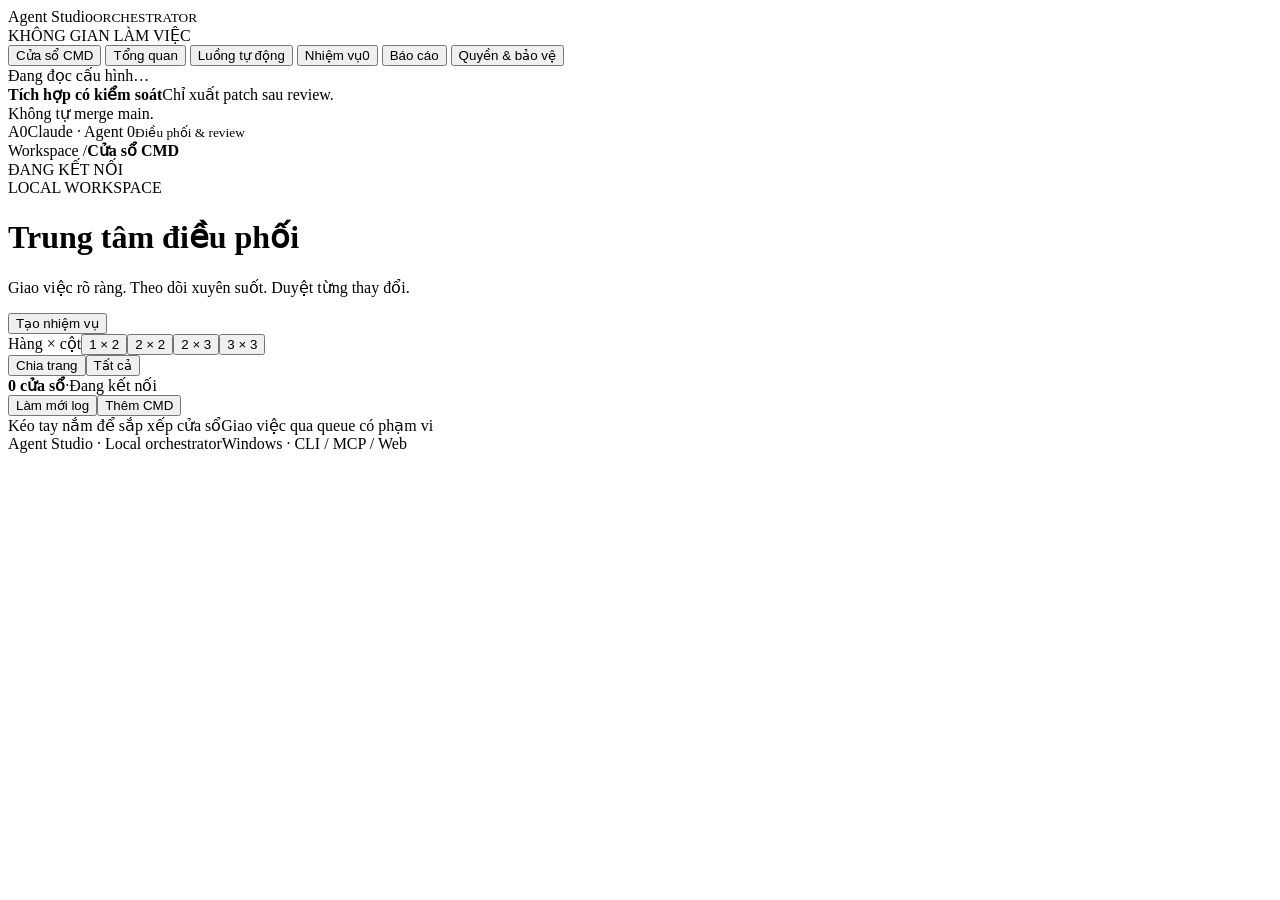
==== agent_orchestrator/web_assets/index.html @ 0a7cb97b "feat: embedded real terminals, Agent 0 monitoring, agy support - ConPTY terminals (Agent 0 and Claud" ====
<!DOCTYPE html><html lang="vi"><head><meta charset="utf-8"><meta name="viewport" content="width=device-width,initial-scale=1"><title>Agent Studio</title><link rel="stylesheet" href="/vendor/xterm.css"><link rel="stylesheet" href="/style.css"><script defer="" src="/icons.js"></script><script defer="" src="/vendor/xterm.js"></script><script defer="" src="/vendor/addon-fit.js"></script><script defer="" src="/app.js"></script></head><body><div id="ao-studio" lang="vi" aria-label="Agent Studio — Điều phối nhiệm vụ" class="ao-console-compact">
  
  <div class="ao-shell">
    <aside class="ao-side" aria-label="Điều hướng chính">
      <div class="ao-brand"><span class="ao-brandmark"><i data-lucide="workflow" aria-hidden="true"></i></span><span class="ao-brand-text">Agent Studio<small>ORCHESTRATOR</small></span></div>
      <div><div class="ao-section-label">KHÔNG GIAN LÀM VIỆC</div><nav class="ao-nav">
<button type="button" class="cursor-interaction" data-page="terminals" aria-label="Cửa sổ CMD"><i data-lucide="panels-top-left" aria-hidden="true"></i><span class="ao-nav-label">Cửa sổ CMD</span></button>

        <button type="button" class="cursor-interaction" data-page="overview" aria-current="page" aria-label="Tổng quan"><i data-lucide="layout-dashboard" aria-hidden="true"></i><span class="ao-nav-label">Tổng quan</span></button>
        <button type="button" class="cursor-interaction" data-page="flow" aria-label="Luồng tự động"><i data-lucide="git-fork" aria-hidden="true"></i><span class="ao-nav-label">Luồng tự động</span></button>
        <button type="button" class="cursor-interaction" data-page="tasks" aria-label="Nhiệm vụ"><i data-lucide="layers" aria-hidden="true"></i><span class="ao-nav-label">Nhiệm vụ</span><span class="ao-counter">0</span></button>
        <button type="button" class="cursor-interaction" data-page="reports" aria-label="Báo cáo"><i data-lucide="chart-no-axes-combined" aria-hidden="true"></i><span class="ao-nav-label">Báo cáo</span></button>
        <button type="button" class="cursor-interaction" data-page="permissions" aria-label="Quyền và bảo vệ"><i data-lucide="shield-check" aria-hidden="true"></i><span class="ao-nav-label">Quyền &amp; bảo vệ</span></button>
      </nav></div>
      <div class="ao-project">Đang đọc cấu hình…</div>
      <div class="ao-side-bottom"><div class="ao-safe"><strong><i data-lucide="lock-keyhole" aria-hidden="true"></i>Tích hợp có kiểm soát</strong>Chỉ xuất patch sau review.<br>Không tự merge main.</div><div class="ao-user"><span class="ao-avatar">A0</span><span>Claude · Agent 0<small>Điều phối &amp; review</small></span></div></div>
    </aside>
    <div style="min-width:0">
      <header class="ao-top"><div class="ao-crumb"><i data-lucide="folder-git-2"></i> Workspace <span>/</span><strong data-crumb="">Cửa sổ CMD</strong></div><span class="ao-demo">ĐANG KẾT NỐI</span></header>
      <main class="ao-main">
        <div class="ao-heading"><div><div class="ao-kicker">LOCAL WORKSPACE</div><h1 data-title="">Trung tâm điều phối</h1><p class="ao-sub" data-sub="">Giao việc rõ ràng. Theo dõi xuyên suốt. Duyệt từng thay đổi.</p></div><button type="button" class="ao-btn ao-btn-primary cursor-interaction" data-action="new-task"><i data-lucide="plus" aria-hidden="true"></i>Tạo nhiệm vụ</button></div>
        <div class="ao-toast" role="status" data-toast="" hidden=""></div>
        <section data-view="terminals" class="ao-console-view" aria-label="Các cửa sổ dòng lệnh">
  
  <div class="ao-console-toolbar">
    <div class="ao-layout-group" aria-label="Bố cục hàng nhân cột"><span class="ao-layout-label">Hàng × cột</span><button type="button" class="ao-layout-btn cursor-interaction" data-console-layout="1x2" aria-pressed="false">1 × 2</button><button type="button" class="ao-layout-btn cursor-interaction" data-console-layout="2x2" aria-pressed="true">2 × 2</button><button type="button" class="ao-layout-btn cursor-interaction" data-console-layout="2x3" aria-pressed="false">2 × 3</button><button type="button" class="ao-layout-btn cursor-interaction" data-console-layout="3x3" aria-pressed="false">3 × 3</button></div>
    <div class="ao-console-mode" aria-label="Cách hiển thị cửa sổ"><button type="button" class="cursor-interaction" data-console-mode="paged" aria-pressed="true">Chia trang</button><button type="button" class="cursor-interaction" data-console-mode="all" aria-pressed="false">Tất cả</button></div>
  </div>
  <div class="ao-console-inventory"><div class="ao-window-range"><strong data-console-count="">0 cửa sổ</strong><span>·</span><span data-console-active="">Đang kết nối</span></div><div class="ao-actions"><button type="button" class="ao-btn cursor-interaction" data-console-action="feed">Làm mới log</button><button type="button" class="ao-btn cursor-interaction" data-console-action="add"><i data-lucide="plus" aria-hidden="true"></i>Thêm CMD</button></div></div>
  <div class="ao-console-focusbar" data-console-focusbar="" hidden=""><span data-console-focusname=""></span><button type="button" class="ao-link cursor-interaction" data-console-action="unfocus">← Quay về lưới</button></div>
  <div class="ao-console-announce" aria-live="polite" data-console-announce=""></div>
  <div class="ao-terminal-grid" data-console-grid="" style="--console-cols:2"></div>
  <div class="ao-terminal-foot"><span data-console-range=""></span><nav class="ao-terminal-pager" data-console-pager="" aria-label="Trang cửa sổ CMD"></nav></div>
  <div class="ao-console-hint"><span>Kéo tay nắm để sắp xếp cửa sổ</span><span>Giao việc qua queue có phạm vi</span></div>
</section>

<section data-view="overview" aria-label="Tổng quan điều phối" hidden="">
          <div class="ao-metrics">
            <div class="ao-metric"><div class="ao-metric-label">Đang thực hiện<i data-lucide="activity" aria-hidden="true"></i></div><div class="ao-metric-value ao-number" data-metric="running">0</div><div class="ao-metric-foot">Claude &amp; Codex song song</div></div>
            <div class="ao-metric"><div class="ao-metric-label">Chờ review<i data-lucide="scan-eye" aria-hidden="true"></i></div><div class="ao-metric-value ao-number" data-metric="review">0</div><div class="ao-metric-foot">Đã có kết quả test</div></div>
            <div class="ao-metric"><div class="ao-metric-label">Trong hàng đợi<i data-lucide="list-ordered" aria-hidden="true"></i></div><div class="ao-metric-value ao-number" data-metric="queued">0</div><div class="ao-metric-foot">Tách worktree khi chạy</div></div>
            <div class="ao-metric"><div class="ao-metric-label">Cần xử lý<i data-lucide="circle-alert" aria-hidden="true"></i></div><div class="ao-metric-value ao-number" data-metric="failed">0</div><div class="ao-metric-foot">Mở log để xem nguyên nhân</div></div>
          </div>
          <div data-flow-mount=""></div>
          <div class="ao-bottomgrid">
            <section class="ao-panel"></section>
            <section class="ao-panel"><div class="ao-panel-head"><h2>Nhật ký hoạt động</h2><span class="ao-muted" style="font-size:11px">Queue local</span></div><div class="ao-events" data-events="">Chưa có sự kiện.</div></section>
          </div>
        </section>
        <section data-view="flow" aria-label="Sơ đồ luồng tự động" hidden=""><div data-full-flow-mount=""></div><section class="ao-panel" style="margin-top:17px"><div class="ao-panel-head"><h2>Các điểm kiểm soát</h2><span class="ao-chip">Quy trình orchestrator</span></div><div class="ao-permission"><i data-lucide="git-branch" aria-hidden="true"></i><div>Worktree riêng cho từng task<p>Claude và Codex làm việc song song trên hai nhánh độc lập.</p></div></div><div class="ao-permission"><i data-lucide="fingerprint" aria-hidden="true"></i><div>Review gắn đúng bản đã test<p>Mã thay đổi sau khi test sẽ làm mất hiệu lực bằng chứng review.</p></div></div><div class="ao-permission"><i data-lucide="user-round-check" aria-hidden="true"></i><div>Người dùng quyết định tích hợp<p>Điểm cuối tự động là xuất patch, không phải merge main.</p></div></div></section></section>
        <section data-view="tasks" aria-label="Danh sách nhiệm vụ" hidden="">
          <div class="ao-panel"><div class="ao-panel-head"><div><h2>Hàng đợi nhiệm vụ</h2><p>Chọn một nhiệm vụ để xem log, test và kết quả review.</p></div><label><select class="ao-filter cursor-interaction" data-task-filter="" aria-label="Lọc nhiệm vụ"><option value="all">Tất cả trạng thái</option><option value="running">Đang thực hiện</option><option value="awaiting_review">Chờ review</option><option value="queued">Trong hàng đợi</option><option value="failed">Thất bại</option><option value="approved">Đã duyệt</option></select></label></div>
            <form class="ao-form" data-create-form="" hidden=""><h3>Tạo nhiệm vụ</h3><div class="ao-fields"><label class="ao-field full">Mục tiêu nhiệm vụ<textarea name="prompt" required="" maxlength="40000" placeholder="Ví dụ: Bổ sung kiểm tra dữ liệu đầu vào và regression test"></textarea></label><label class="ao-field">Worker<select name="provider"><option>Codex</option><option>Claude</option></select></label><label class="ao-field">Phạm vi được sửa<input name="scope" value="src, tests" required=""></label></div><div class="ao-actions"><button class="ao-btn ao-btn-primary cursor-interaction" type="button" data-action="create-task">Thêm vào hàng đợi</button><button class="ao-btn cursor-interaction" type="button" data-action="close-form">Đóng</button><span class="ao-muted" style="font-size:11px">Worker nhận việc khi runner đang hoạt động.</span></div></form>
            <div class="ao-tablewrap"><table class="ao-task-table"><thead><tr><th>Nhiệm vụ</th><th>Worker</th><th>Trạng thái</th><th>Test</th><th></th></tr></thead><tbody data-task-rows=""></tbody></table></div><div class="ao-task-detail" data-task-detail="" hidden=""></div>
          </div>
        </section>
        <section data-view="reports" aria-label="Báo cáo vận hành" hidden=""></section>
        <section data-view="permissions" aria-label="Quyền và bảo vệ" hidden=""></section>
        <footer class="ao-footer"><span>Agent Studio · Local orchestrator</span><span>Windows · CLI / MCP / Web</span></footer>
      </main>
    </div>
  </div>
  <template data-flow-template="">
    <section class="ao-panel agent-flow-section" aria-label="Sơ đồ điều phối nhiệm vụ"><div class="ao-panel-head flow-heading"><div><h2>Sơ đồ điều phối</h2><p>Luồng làm việc · Agent 0 → Workers → Tests → Review → Xuất patch</p></div><span class="flow-summary" data-flow-summary>Chưa có hoạt động</span><button type="button" class="ao-btn" data-action="next-step" hidden>Cập nhật trạng thái</button></div>
      <div class="flow-scroller" role="region" aria-label="Sơ đồ điều phối; có thể cuộn ngang" tabindex="0">
      <div class="ao-flow flow-board"><svg class="ao-edges flow-connections" aria-hidden="true" focusable="false"></svg>
        <button type="button" class="ao-node flow-node flow-node--agent cursor-interaction" data-node="agent0" aria-pressed="false"><div class="ao-node-top flow-node__top"><span class="flow-node__type">Điều phối</span><span class="flow-node__id">A0</span></div><div class="ao-node-name">Agent 0</div><div class="ao-node-desc flow-node__desc">Giao việc qua MCP / web</div><div class="ao-node-foot flow-node__status">Chưa có dữ liệu</div></button>
        <button type="button" class="ao-node flow-node flow-node--claude cursor-interaction" data-node="claude" aria-pressed="false"><div class="ao-node-top flow-node__top"><span class="flow-node__type">Worker</span><span class="flow-node__id">—</span></div><div class="ao-node-name">Claude Worker</div><div class="ao-node-desc flow-node__desc">Chưa có nhiệm vụ</div><div class="ao-node-foot flow-node__status">Chờ giao việc</div></button>
        <button type="button" class="ao-node flow-node flow-node--codex cursor-interaction" data-node="codex" aria-pressed="false"><div class="ao-node-top flow-node__top"><span class="flow-node__type">Worker</span><span class="flow-node__id">—</span></div><div class="ao-node-name">Codex Worker</div><div class="ao-node-desc flow-node__desc">Chưa có nhiệm vụ</div><div class="ao-node-foot flow-node__status">Chờ giao việc</div></button>
        <button type="button" class="ao-node flow-node flow-node--test-1 cursor-interaction" data-node="testclaude" aria-pressed="false"><div class="ao-node-top flow-node__top"><span class="flow-node__type">Test</span><span class="flow-node__id">—</span></div><div class="ao-node-name">Test · Claude</div><div class="ao-node-desc flow-node__desc">Profile trong cấu hình</div><div class="ao-node-foot flow-node__status">Chưa có kết quả</div></button>
        <button type="button" class="ao-node flow-node flow-node--test-2 cursor-interaction" data-node="testcodex" aria-pressed="false"><div class="ao-node-top flow-node__top"><span class="flow-node__type">Test</span><span class="flow-node__id">—</span></div><div class="ao-node-name">Test · Codex</div><div class="ao-node-desc flow-node__desc">Profile trong cấu hình</div><div class="ao-node-foot flow-node__status" data-test-state>Chưa có kết quả</div></button>
        <button type="button" class="ao-node flow-node flow-node--review cursor-interaction" data-node="review" aria-pressed="false"><div class="ao-node-top flow-node__top"><span class="flow-node__type">Kiểm soát</span><span class="flow-node__id"></span></div><div class="ao-node-name">Review</div><div class="ao-node-desc flow-node__desc">Agent 0 kiểm tra diff</div><div class="ao-node-foot flow-node__status" data-review-state>Chưa có dữ liệu</div></button>
        <button type="button" class="ao-node flow-node flow-node--patch cursor-interaction" data-node="export" aria-pressed="false"><div class="ao-node-top flow-node__top"><span class="flow-node__type">Tích hợp</span><span class="flow-node__id"></span></div><div class="ao-node-name">Xuất patch</div><div class="ao-node-desc flow-node__desc">Người dùng tích hợp</div><div class="ao-node-foot flow-node__status" data-export-state>Chờ được duyệt</div></button>
      </div></div>
      <div class="ao-detail flow-selected-task"><div><strong data-node-title="">Quy trình điều phối</strong><p data-node-description="">Chưa có dữ liệu</p></div><div class="ao-actions"><span class="ao-chip" data-node-badge="">Queue local</span><button type="button" class="ao-link cursor-interaction" data-action="open-task">Xem nhiệm vụ →</button></div></div>
    </section>
  </template>
  <template data-compact-console-bar="">
  <div class="ao-console-bar" aria-label="Thanh công cụ cửa sổ CMD">
    <div class="ao-console-bar-info"><strong class="ao-console-bar-title"><i data-lucide="square-terminal" aria-hidden="true"></i>CMD</strong></div>
    <div class="ao-console-bar-actions"><button type="button" class="ao-console-settings-button cursor-interaction" data-console-settings-toggle="" aria-label="Cài đặt bố cục cửa sổ" aria-expanded="false" aria-controls="ao-console-settings" data-tooltip="Cài đặt bố cục"><i data-lucide="settings" aria-hidden="true"></i></button></div>
    <div class="ao-console-settings-panel" id="ao-console-settings" role="dialog" aria-label="Cài đặt hiển thị CMD" hidden="">
      <div class="ao-settings-title"><span>Hiển thị cửa sổ</span><button type="button" class="ao-settings-close cursor-interaction" data-console-settings-close="" aria-label="Đóng cài đặt"><i data-lucide="x" aria-hidden="true"></i></button></div>
      <div data-compact-layout-mount=""></div><div data-compact-mode-mount=""></div>
      <div class="ao-settings-extra"><button type="button" class="ao-btn cursor-interaction" data-action="new-task"><i data-lucide="plus" aria-hidden="true"></i>Tạo nhiệm vụ</button><div data-compact-extra-mount=""></div></div>
    </div>
  </div>
</template></div></body></html>
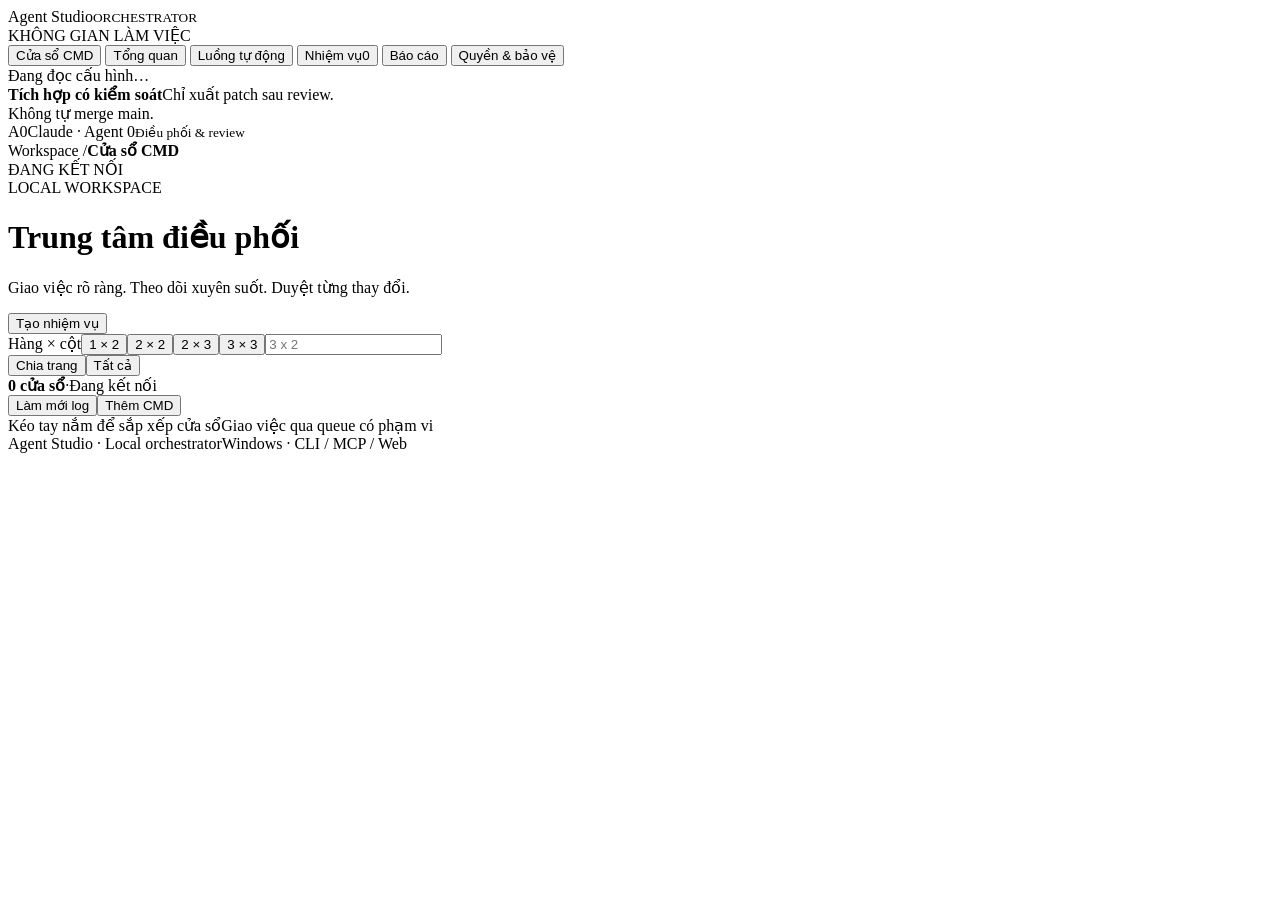
==== commit 7c8062a9: "chore: pre-history baseline (đánh số agent, taskview, workflow nhiều repo)" ====
--- a/agent_orchestrator/web_assets/index.html
+++ b/agent_orchestrator/web_assets/index.html
@@ -23,7 +23,7 @@
         <section data-view="terminals" class="ao-console-view" aria-label="Các cửa sổ dòng lệnh">
   
   <div class="ao-console-toolbar">
-    <div class="ao-layout-group" aria-label="Bố cục hàng nhân cột"><span class="ao-layout-label">Hàng × cột</span><button type="button" class="ao-layout-btn cursor-interaction" data-console-layout="1x2" aria-pressed="false">1 × 2</button><button type="button" class="ao-layout-btn cursor-interaction" data-console-layout="2x2" aria-pressed="true">2 × 2</button><button type="button" class="ao-layout-btn cursor-interaction" data-console-layout="2x3" aria-pressed="false">2 × 3</button><button type="button" class="ao-layout-btn cursor-interaction" data-console-layout="3x3" aria-pressed="false">3 × 3</button></div>
+    <div class="ao-layout-group" aria-label="Bố cục hàng nhân cột"><span class="ao-layout-label">Hàng × cột</span><button type="button" class="ao-layout-btn cursor-interaction" data-console-layout="1x2" aria-pressed="false">1 × 2</button><button type="button" class="ao-layout-btn cursor-interaction" data-console-layout="2x2" aria-pressed="true">2 × 2</button><button type="button" class="ao-layout-btn cursor-interaction" data-console-layout="2x3" aria-pressed="false">2 × 3</button><button type="button" class="ao-layout-btn cursor-interaction" data-console-layout="3x3" aria-pressed="false">3 × 3</button><input type="text" class="ao-layout-input" data-console-layout-input="" inputmode="text" autocomplete="off" spellcheck="false" maxlength="7" placeholder="3 x 2" aria-label="Nhập hàng × cột, ví dụ 1x2 hoặc 3 x 2" title="Nhập hàng x cột, ví dụ 1x2 hoặc 3 x 2"></div>
     <div class="ao-console-mode" aria-label="Cách hiển thị cửa sổ"><button type="button" class="cursor-interaction" data-console-mode="paged" aria-pressed="true">Chia trang</button><button type="button" class="cursor-interaction" data-console-mode="all" aria-pressed="false">Tất cả</button></div>
   </div>
   <div class="ao-console-inventory"><div class="ao-window-range"><strong data-console-count="">0 cửa sổ</strong><span>·</span><span data-console-active="">Đang kết nối</span></div><div class="ao-actions"><button type="button" class="ao-btn cursor-interaction" data-console-action="feed">Làm mới log</button><button type="button" class="ao-btn cursor-interaction" data-console-action="add"><i data-lucide="plus" aria-hidden="true"></i>Thêm CMD</button></div></div>
@@ -36,7 +36,7 @@
 
 <section data-view="overview" aria-label="Tổng quan điều phối" hidden="">
           <div class="ao-metrics">
-            <div class="ao-metric"><div class="ao-metric-label">Đang thực hiện<i data-lucide="activity" aria-hidden="true"></i></div><div class="ao-metric-value ao-number" data-metric="running">0</div><div class="ao-metric-foot">Claude &amp; Codex song song</div></div>
+            <div class="ao-metric"><div class="ao-metric-label">Đang thực hiện<i data-lucide="activity" aria-hidden="true"></i></div><div class="ao-metric-value ao-number" data-metric="running">0</div><div class="ao-metric-foot">Chạy song song theo task</div></div>
             <div class="ao-metric"><div class="ao-metric-label">Chờ review<i data-lucide="scan-eye" aria-hidden="true"></i></div><div class="ao-metric-value ao-number" data-metric="review">0</div><div class="ao-metric-foot">Đã có kết quả test</div></div>
             <div class="ao-metric"><div class="ao-metric-label">Trong hàng đợi<i data-lucide="list-ordered" aria-hidden="true"></i></div><div class="ao-metric-value ao-number" data-metric="queued">0</div><div class="ao-metric-foot">Tách worktree khi chạy</div></div>
             <div class="ao-metric"><div class="ao-metric-label">Cần xử lý<i data-lucide="circle-alert" aria-hidden="true"></i></div><div class="ao-metric-value ao-number" data-metric="failed">0</div><div class="ao-metric-foot">Mở log để xem nguyên nhân</div></div>
@@ -44,13 +44,13 @@
           <div data-flow-mount=""></div>
           <div class="ao-bottomgrid">
             <section class="ao-panel"></section>
-            <section class="ao-panel"><div class="ao-panel-head"><h2>Nhật ký hoạt động</h2><span class="ao-muted" style="font-size:11px">Queue local</span></div><div class="ao-events" data-events="">Chưa có sự kiện.</div></section>
+            <section class="ao-panel"><div class="ao-panel-head"><h2>Nhật ký hoạt động</h2><span class="ao-muted" style="font-size:12px">Queue local</span></div><div class="ao-events" data-events="">Chưa có sự kiện.</div></section>
           </div>
         </section>
-        <section data-view="flow" aria-label="Sơ đồ luồng tự động" hidden=""><div data-full-flow-mount=""></div><section class="ao-panel" style="margin-top:17px"><div class="ao-panel-head"><h2>Các điểm kiểm soát</h2><span class="ao-chip">Quy trình orchestrator</span></div><div class="ao-permission"><i data-lucide="git-branch" aria-hidden="true"></i><div>Worktree riêng cho từng task<p>Claude và Codex làm việc song song trên hai nhánh độc lập.</p></div></div><div class="ao-permission"><i data-lucide="fingerprint" aria-hidden="true"></i><div>Review gắn đúng bản đã test<p>Mã thay đổi sau khi test sẽ làm mất hiệu lực bằng chứng review.</p></div></div><div class="ao-permission"><i data-lucide="user-round-check" aria-hidden="true"></i><div>Người dùng quyết định tích hợp<p>Điểm cuối tự động là xuất patch, không phải merge main.</p></div></div></section></section>
+        <section data-view="flow" aria-label="Sơ đồ luồng tự động" hidden=""><div data-full-flow-mount=""></div><section class="ao-panel ao-wf-panel" style="margin-top:17px" data-workflows=""></section><section class="ao-panel ao-live-panel" style="margin-top:17px" data-live-activity=""></section><section class="ao-panel" style="margin-top:17px"><div class="ao-panel-head"><h2>Các điểm kiểm soát</h2><span class="ao-chip">Quy trình orchestrator</span></div><div class="ao-permission"><i data-lucide="git-branch" aria-hidden="true"></i><div>Worktree riêng cho từng task<p>Mỗi agent làm việc trên một worktree và nhánh độc lập.</p></div></div><div class="ao-permission"><i data-lucide="fingerprint" aria-hidden="true"></i><div>Review gắn đúng bản đã test<p>Mã thay đổi sau khi test sẽ làm mất hiệu lực bằng chứng review.</p></div></div><div class="ao-permission"><i data-lucide="user-round-check" aria-hidden="true"></i><div>Người dùng quyết định tích hợp<p>Điểm cuối tự động là xuất patch, không phải merge main.</p></div></div></section></section>
         <section data-view="tasks" aria-label="Danh sách nhiệm vụ" hidden="">
           <div class="ao-panel"><div class="ao-panel-head"><div><h2>Hàng đợi nhiệm vụ</h2><p>Chọn một nhiệm vụ để xem log, test và kết quả review.</p></div><label><select class="ao-filter cursor-interaction" data-task-filter="" aria-label="Lọc nhiệm vụ"><option value="all">Tất cả trạng thái</option><option value="running">Đang thực hiện</option><option value="awaiting_review">Chờ review</option><option value="queued">Trong hàng đợi</option><option value="failed">Thất bại</option><option value="approved">Đã duyệt</option></select></label></div>
-            <form class="ao-form" data-create-form="" hidden=""><h3>Tạo nhiệm vụ</h3><div class="ao-fields"><label class="ao-field full">Mục tiêu nhiệm vụ<textarea name="prompt" required="" maxlength="40000" placeholder="Ví dụ: Bổ sung kiểm tra dữ liệu đầu vào và regression test"></textarea></label><label class="ao-field">Worker<select name="provider"><option>Codex</option><option>Claude</option></select></label><label class="ao-field">Phạm vi được sửa<input name="scope" value="src, tests" required=""></label></div><div class="ao-actions"><button class="ao-btn ao-btn-primary cursor-interaction" type="button" data-action="create-task">Thêm vào hàng đợi</button><button class="ao-btn cursor-interaction" type="button" data-action="close-form">Đóng</button><span class="ao-muted" style="font-size:11px">Worker nhận việc khi runner đang hoạt động.</span></div></form>
+            <form class="ao-form" data-create-form="" hidden=""><h3>Tạo nhiệm vụ</h3><div class="ao-fields"><label class="ao-field full">Mục tiêu nhiệm vụ<textarea name="prompt" required="" maxlength="40000" placeholder="Ví dụ: Bổ sung kiểm tra dữ liệu đầu vào và regression test"></textarea></label><label class="ao-field">Worker<select name="provider"><option>Codex</option><option>Claude</option></select></label><label class="ao-field">Phạm vi được sửa<input name="scope" value="src, tests" required=""></label></div><div class="ao-actions"><button class="ao-btn ao-btn-primary cursor-interaction" type="button" data-action="create-task">Thêm vào hàng đợi</button><button class="ao-btn cursor-interaction" type="button" data-action="close-form">Đóng</button><span class="ao-muted" style="font-size:12px">Worker nhận việc khi runner đang hoạt động.</span></div></form>
             <div class="ao-tablewrap"><table class="ao-task-table"><thead><tr><th>Nhiệm vụ</th><th>Worker</th><th>Trạng thái</th><th>Test</th><th></th></tr></thead><tbody data-task-rows=""></tbody></table></div><div class="ao-task-detail" data-task-detail="" hidden=""></div>
           </div>
         </section>
@@ -61,16 +61,10 @@
     </div>
   </div>
   <template data-flow-template="">
-    <section class="ao-panel agent-flow-section" aria-label="Sơ đồ điều phối nhiệm vụ"><div class="ao-panel-head flow-heading"><div><h2>Sơ đồ điều phối</h2><p>Luồng làm việc · Agent 0 → Workers → Tests → Review → Xuất patch</p></div><span class="flow-summary" data-flow-summary>Chưa có hoạt động</span><button type="button" class="ao-btn" data-action="next-step" hidden>Cập nhật trạng thái</button></div>
+    <section class="ao-panel agent-flow-section" aria-label="Sơ đồ điều phối nhiệm vụ"><div class="ao-panel-head flow-heading"><div><h2>Sơ đồ điều phối</h2><p>Luồng làm việc · Kích hoạt động khi Agent 0 giao việc</p></div><span class="flow-summary" data-flow-summary>Chưa có hoạt động</span><button type="button" class="ao-btn" data-action="next-step" hidden>Cập nhật trạng thái</button></div>
       <div class="flow-scroller" role="region" aria-label="Sơ đồ điều phối; có thể cuộn ngang" tabindex="0">
       <div class="ao-flow flow-board"><svg class="ao-edges flow-connections" aria-hidden="true" focusable="false"></svg>
         <button type="button" class="ao-node flow-node flow-node--agent cursor-interaction" data-node="agent0" aria-pressed="false"><div class="ao-node-top flow-node__top"><span class="flow-node__type">Điều phối</span><span class="flow-node__id">A0</span></div><div class="ao-node-name">Agent 0</div><div class="ao-node-desc flow-node__desc">Giao việc qua MCP / web</div><div class="ao-node-foot flow-node__status">Chưa có dữ liệu</div></button>
-        <button type="button" class="ao-node flow-node flow-node--claude cursor-interaction" data-node="claude" aria-pressed="false"><div class="ao-node-top flow-node__top"><span class="flow-node__type">Worker</span><span class="flow-node__id">—</span></div><div class="ao-node-name">Claude Worker</div><div class="ao-node-desc flow-node__desc">Chưa có nhiệm vụ</div><div class="ao-node-foot flow-node__status">Chờ giao việc</div></button>
-        <button type="button" class="ao-node flow-node flow-node--codex cursor-interaction" data-node="codex" aria-pressed="false"><div class="ao-node-top flow-node__top"><span class="flow-node__type">Worker</span><span class="flow-node__id">—</span></div><div class="ao-node-name">Codex Worker</div><div class="ao-node-desc flow-node__desc">Chưa có nhiệm vụ</div><div class="ao-node-foot flow-node__status">Chờ giao việc</div></button>
-        <button type="button" class="ao-node flow-node flow-node--test-1 cursor-interaction" data-node="testclaude" aria-pressed="false"><div class="ao-node-top flow-node__top"><span class="flow-node__type">Test</span><span class="flow-node__id">—</span></div><div class="ao-node-name">Test · Claude</div><div class="ao-node-desc flow-node__desc">Profile trong cấu hình</div><div class="ao-node-foot flow-node__status">Chưa có kết quả</div></button>
-        <button type="button" class="ao-node flow-node flow-node--test-2 cursor-interaction" data-node="testcodex" aria-pressed="false"><div class="ao-node-top flow-node__top"><span class="flow-node__type">Test</span><span class="flow-node__id">—</span></div><div class="ao-node-name">Test · Codex</div><div class="ao-node-desc flow-node__desc">Profile trong cấu hình</div><div class="ao-node-foot flow-node__status" data-test-state>Chưa có kết quả</div></button>
-        <button type="button" class="ao-node flow-node flow-node--review cursor-interaction" data-node="review" aria-pressed="false"><div class="ao-node-top flow-node__top"><span class="flow-node__type">Kiểm soát</span><span class="flow-node__id"></span></div><div class="ao-node-name">Review</div><div class="ao-node-desc flow-node__desc">Agent 0 kiểm tra diff</div><div class="ao-node-foot flow-node__status" data-review-state>Chưa có dữ liệu</div></button>
-        <button type="button" class="ao-node flow-node flow-node--patch cursor-interaction" data-node="export" aria-pressed="false"><div class="ao-node-top flow-node__top"><span class="flow-node__type">Tích hợp</span><span class="flow-node__id"></span></div><div class="ao-node-name">Xuất patch</div><div class="ao-node-desc flow-node__desc">Người dùng tích hợp</div><div class="ao-node-foot flow-node__status" data-export-state>Chờ được duyệt</div></button>
       </div></div>
       <div class="ao-detail flow-selected-task"><div><strong data-node-title="">Quy trình điều phối</strong><p data-node-description="">Chưa có dữ liệu</p></div><div class="ao-actions"><span class="ao-chip" data-node-badge="">Queue local</span><button type="button" class="ao-link cursor-interaction" data-action="open-task">Xem nhiệm vụ →</button></div></div>
     </section>
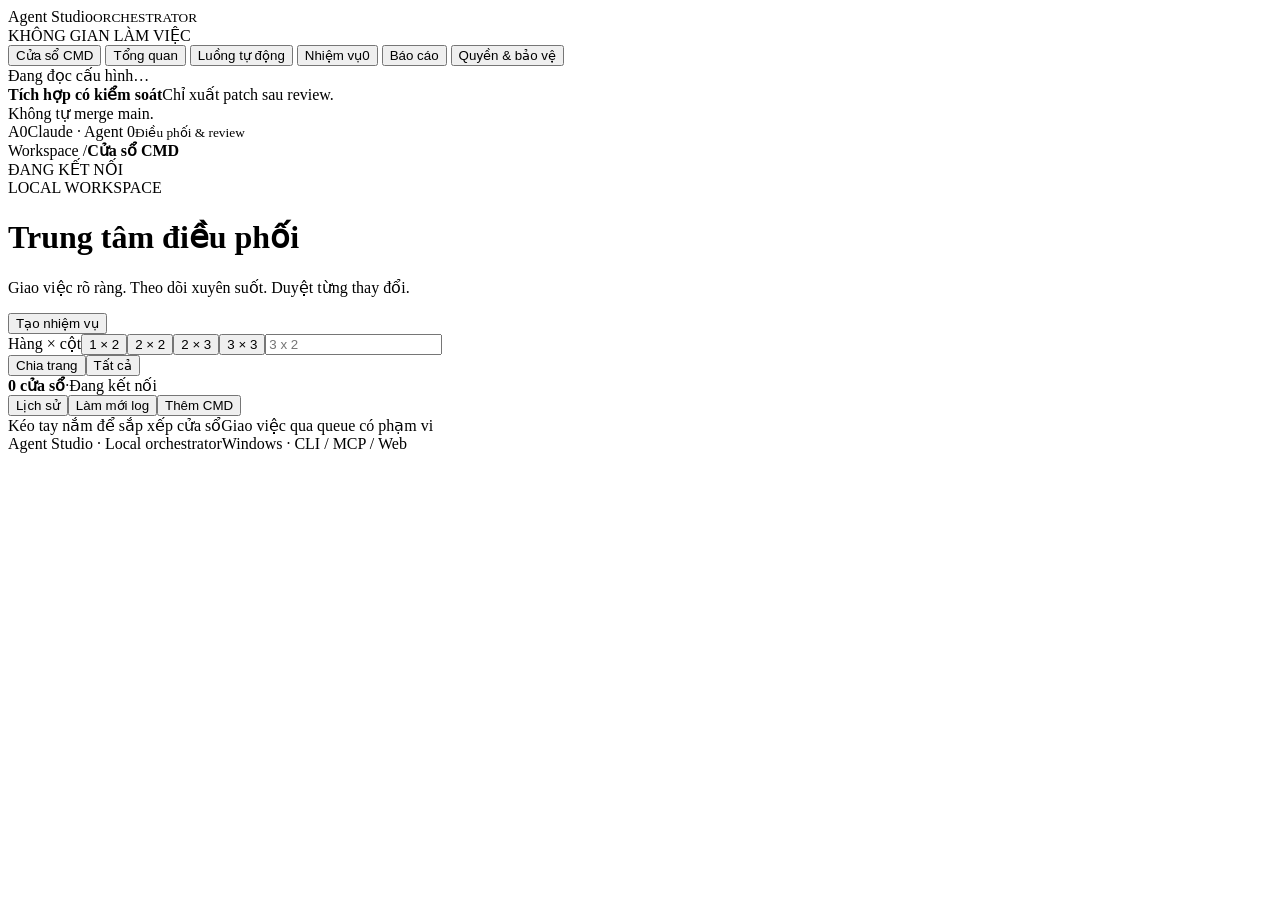
==== commit 98a272fc: "feat(history): bước 5 - UI lịch sử chat và xem lại transcript" ====
--- a/agent_orchestrator/web_assets/index.html
+++ b/agent_orchestrator/web_assets/index.html
@@ -26,7 +26,7 @@
     <div class="ao-layout-group" aria-label="Bố cục hàng nhân cột"><span class="ao-layout-label">Hàng × cột</span><button type="button" class="ao-layout-btn cursor-interaction" data-console-layout="1x2" aria-pressed="false">1 × 2</button><button type="button" class="ao-layout-btn cursor-interaction" data-console-layout="2x2" aria-pressed="true">2 × 2</button><button type="button" class="ao-layout-btn cursor-interaction" data-console-layout="2x3" aria-pressed="false">2 × 3</button><button type="button" class="ao-layout-btn cursor-interaction" data-console-layout="3x3" aria-pressed="false">3 × 3</button><input type="text" class="ao-layout-input" data-console-layout-input="" inputmode="text" autocomplete="off" spellcheck="false" maxlength="7" placeholder="3 x 2" aria-label="Nhập hàng × cột, ví dụ 1x2 hoặc 3 x 2" title="Nhập hàng x cột, ví dụ 1x2 hoặc 3 x 2"></div>
     <div class="ao-console-mode" aria-label="Cách hiển thị cửa sổ"><button type="button" class="cursor-interaction" data-console-mode="paged" aria-pressed="true">Chia trang</button><button type="button" class="cursor-interaction" data-console-mode="all" aria-pressed="false">Tất cả</button></div>
   </div>
-  <div class="ao-console-inventory"><div class="ao-window-range"><strong data-console-count="">0 cửa sổ</strong><span>·</span><span data-console-active="">Đang kết nối</span></div><div class="ao-actions"><button type="button" class="ao-btn cursor-interaction" data-console-action="feed">Làm mới log</button><button type="button" class="ao-btn cursor-interaction" data-console-action="add"><i data-lucide="plus" aria-hidden="true"></i>Thêm CMD</button></div></div>
+  <div class="ao-console-inventory"><div class="ao-window-range"><strong data-console-count="">0 cửa sổ</strong><span>·</span><span data-console-active="">Đang kết nối</span></div><div class="ao-actions"><button type="button" class="ao-btn cursor-interaction" data-console-action="history"><i data-lucide="history" aria-hidden="true"></i>Lịch sử</button><button type="button" class="ao-btn cursor-interaction" data-console-action="feed">Làm mới log</button><button type="button" class="ao-btn cursor-interaction" data-console-action="add"><i data-lucide="plus" aria-hidden="true"></i>Thêm CMD</button></div></div>
   <div class="ao-console-focusbar" data-console-focusbar="" hidden=""><span data-console-focusname=""></span><button type="button" class="ao-link cursor-interaction" data-console-action="unfocus">← Quay về lưới</button></div>
   <div class="ao-console-announce" aria-live="polite" data-console-announce=""></div>
   <div class="ao-terminal-grid" data-console-grid="" style="--console-cols:2"></div>
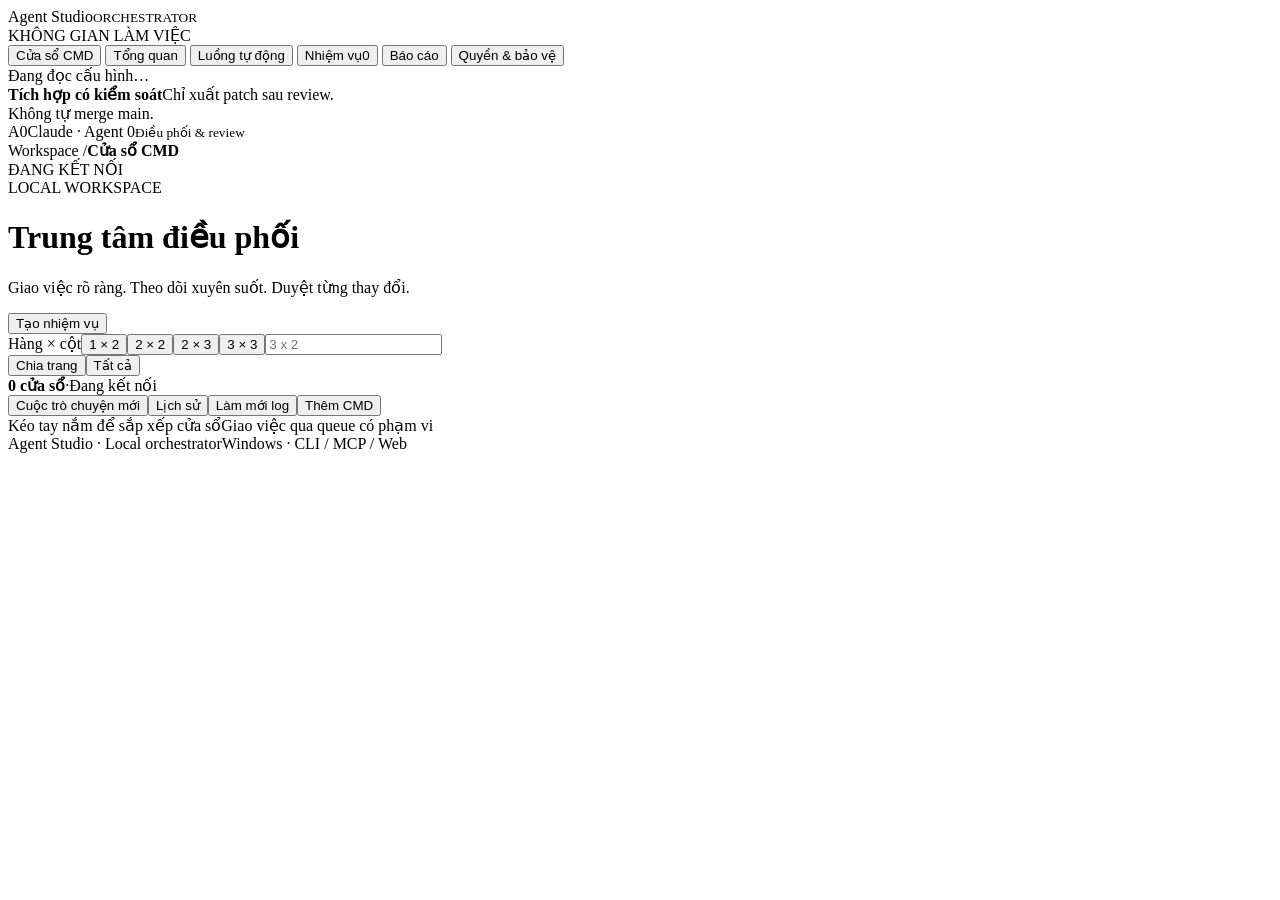
==== commit b9f38123: "feat: cuộc trò chuyện mới, sửa giao diện lịch sử, menu select theo template - Nút 'Cuộc trò chuyện m" ====
--- a/agent_orchestrator/web_assets/index.html
+++ b/agent_orchestrator/web_assets/index.html
@@ -26,7 +26,7 @@
     <div class="ao-layout-group" aria-label="Bố cục hàng nhân cột"><span class="ao-layout-label">Hàng × cột</span><button type="button" class="ao-layout-btn cursor-interaction" data-console-layout="1x2" aria-pressed="false">1 × 2</button><button type="button" class="ao-layout-btn cursor-interaction" data-console-layout="2x2" aria-pressed="true">2 × 2</button><button type="button" class="ao-layout-btn cursor-interaction" data-console-layout="2x3" aria-pressed="false">2 × 3</button><button type="button" class="ao-layout-btn cursor-interaction" data-console-layout="3x3" aria-pressed="false">3 × 3</button><input type="text" class="ao-layout-input" data-console-layout-input="" inputmode="text" autocomplete="off" spellcheck="false" maxlength="7" placeholder="3 x 2" aria-label="Nhập hàng × cột, ví dụ 1x2 hoặc 3 x 2" title="Nhập hàng x cột, ví dụ 1x2 hoặc 3 x 2"></div>
     <div class="ao-console-mode" aria-label="Cách hiển thị cửa sổ"><button type="button" class="cursor-interaction" data-console-mode="paged" aria-pressed="true">Chia trang</button><button type="button" class="cursor-interaction" data-console-mode="all" aria-pressed="false">Tất cả</button></div>
   </div>
-  <div class="ao-console-inventory"><div class="ao-window-range"><strong data-console-count="">0 cửa sổ</strong><span>·</span><span data-console-active="">Đang kết nối</span></div><div class="ao-actions"><button type="button" class="ao-btn cursor-interaction" data-console-action="history"><i data-lucide="history" aria-hidden="true"></i>Lịch sử</button><button type="button" class="ao-btn cursor-interaction" data-console-action="feed">Làm mới log</button><button type="button" class="ao-btn cursor-interaction" data-console-action="add"><i data-lucide="plus" aria-hidden="true"></i>Thêm CMD</button></div></div>
+  <div class="ao-console-inventory"><div class="ao-window-range"><strong data-console-count="">0 cửa sổ</strong><span>·</span><span data-console-active="">Đang kết nối</span></div><div class="ao-actions"><button type="button" class="ao-btn cursor-interaction" data-console-action="newchat"><i data-lucide="message-square-plus" aria-hidden="true"></i>Cuộc trò chuyện mới</button><button type="button" class="ao-btn cursor-interaction" data-console-action="history"><i data-lucide="history" aria-hidden="true"></i>Lịch sử</button><button type="button" class="ao-btn cursor-interaction" data-console-action="feed">Làm mới log</button><button type="button" class="ao-btn cursor-interaction" data-console-action="add"><i data-lucide="plus" aria-hidden="true"></i>Thêm CMD</button></div></div>
   <div class="ao-console-focusbar" data-console-focusbar="" hidden=""><span data-console-focusname=""></span><button type="button" class="ao-link cursor-interaction" data-console-action="unfocus">← Quay về lưới</button></div>
   <div class="ao-console-announce" aria-live="polite" data-console-announce=""></div>
   <div class="ao-terminal-grid" data-console-grid="" style="--console-cols:2"></div>
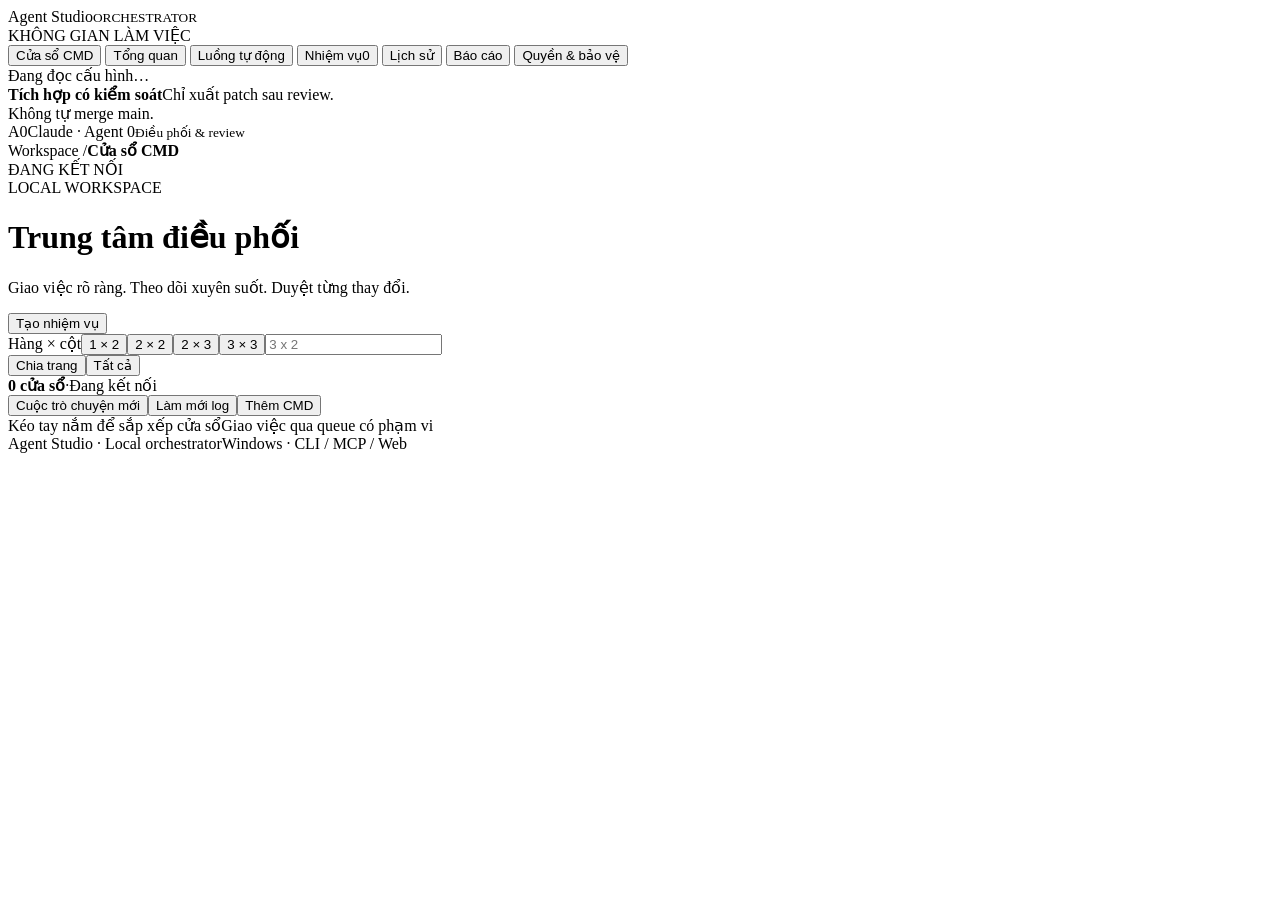
==== commit edb20a2d: "fix(terminal): gửi input ngay, tách Backspace khi ghi ConPTY, thêm WebGL và gom output theo frame Co" ====
--- a/agent_orchestrator/web_assets/index.html
+++ b/agent_orchestrator/web_assets/index.html
@@ -1,4 +1,4 @@
-<!DOCTYPE html><html lang="vi"><head><meta charset="utf-8"><meta name="viewport" content="width=device-width,initial-scale=1"><title>Agent Studio</title><link rel="stylesheet" href="/vendor/xterm.css"><link rel="stylesheet" href="/style.css"><script defer="" src="/icons.js"></script><script defer="" src="/vendor/xterm.js"></script><script defer="" src="/vendor/addon-fit.js"></script><script defer="" src="/app.js"></script></head><body><div id="ao-studio" lang="vi" aria-label="Agent Studio — Điều phối nhiệm vụ" class="ao-console-compact">
+<!DOCTYPE html><html lang="vi"><head><meta charset="utf-8"><meta name="viewport" content="width=device-width,initial-scale=1"><title>Agent Studio</title><link rel="stylesheet" href="/vendor/xterm.css"><link rel="stylesheet" href="/style.css"><script defer="" src="/icons.js"></script><script defer="" src="/vendor/xterm.js"></script><script defer="" src="/vendor/addon-fit.js"></script><script defer="" src="/vendor/addon-webgl.js"></script><script defer="" src="/app.js"></script></head><body><div id="ao-studio" lang="vi" aria-label="Agent Studio — Điều phối nhiệm vụ" class="ao-console-compact">
   
   <div class="ao-shell">
     <aside class="ao-side" aria-label="Điều hướng chính">
@@ -9,6 +9,7 @@
         <button type="button" class="cursor-interaction" data-page="overview" aria-current="page" aria-label="Tổng quan"><i data-lucide="layout-dashboard" aria-hidden="true"></i><span class="ao-nav-label">Tổng quan</span></button>
         <button type="button" class="cursor-interaction" data-page="flow" aria-label="Luồng tự động"><i data-lucide="git-fork" aria-hidden="true"></i><span class="ao-nav-label">Luồng tự động</span></button>
         <button type="button" class="cursor-interaction" data-page="tasks" aria-label="Nhiệm vụ"><i data-lucide="layers" aria-hidden="true"></i><span class="ao-nav-label">Nhiệm vụ</span><span class="ao-counter">0</span></button>
+        <button type="button" class="cursor-interaction" data-page="history" aria-label="Lịch sử"><i data-lucide="history" aria-hidden="true"></i><span class="ao-nav-label">Lịch sử</span></button>
         <button type="button" class="cursor-interaction" data-page="reports" aria-label="Báo cáo"><i data-lucide="chart-no-axes-combined" aria-hidden="true"></i><span class="ao-nav-label">Báo cáo</span></button>
         <button type="button" class="cursor-interaction" data-page="permissions" aria-label="Quyền và bảo vệ"><i data-lucide="shield-check" aria-hidden="true"></i><span class="ao-nav-label">Quyền &amp; bảo vệ</span></button>
       </nav></div>
@@ -26,7 +27,7 @@
     <div class="ao-layout-group" aria-label="Bố cục hàng nhân cột"><span class="ao-layout-label">Hàng × cột</span><button type="button" class="ao-layout-btn cursor-interaction" data-console-layout="1x2" aria-pressed="false">1 × 2</button><button type="button" class="ao-layout-btn cursor-interaction" data-console-layout="2x2" aria-pressed="true">2 × 2</button><button type="button" class="ao-layout-btn cursor-interaction" data-console-layout="2x3" aria-pressed="false">2 × 3</button><button type="button" class="ao-layout-btn cursor-interaction" data-console-layout="3x3" aria-pressed="false">3 × 3</button><input type="text" class="ao-layout-input" data-console-layout-input="" inputmode="text" autocomplete="off" spellcheck="false" maxlength="7" placeholder="3 x 2" aria-label="Nhập hàng × cột, ví dụ 1x2 hoặc 3 x 2" title="Nhập hàng x cột, ví dụ 1x2 hoặc 3 x 2"></div>
     <div class="ao-console-mode" aria-label="Cách hiển thị cửa sổ"><button type="button" class="cursor-interaction" data-console-mode="paged" aria-pressed="true">Chia trang</button><button type="button" class="cursor-interaction" data-console-mode="all" aria-pressed="false">Tất cả</button></div>
   </div>
-  <div class="ao-console-inventory"><div class="ao-window-range"><strong data-console-count="">0 cửa sổ</strong><span>·</span><span data-console-active="">Đang kết nối</span></div><div class="ao-actions"><button type="button" class="ao-btn cursor-interaction" data-console-action="newchat"><i data-lucide="message-square-plus" aria-hidden="true"></i>Cuộc trò chuyện mới</button><button type="button" class="ao-btn cursor-interaction" data-console-action="history"><i data-lucide="history" aria-hidden="true"></i>Lịch sử</button><button type="button" class="ao-btn cursor-interaction" data-console-action="feed">Làm mới log</button><button type="button" class="ao-btn cursor-interaction" data-console-action="add"><i data-lucide="plus" aria-hidden="true"></i>Thêm CMD</button></div></div>
+  <div class="ao-console-inventory"><div class="ao-window-range"><strong data-console-count="">0 cửa sổ</strong><span>·</span><span data-console-active="">Đang kết nối</span></div><div class="ao-actions"><button type="button" class="ao-btn cursor-interaction" data-console-action="newchat" aria-label="Cuộc trò chuyện mới" data-tooltip="Cuộc trò chuyện mới"><i data-lucide="message-square-plus" aria-hidden="true"></i><span class="ao-btn-label">Cuộc trò chuyện mới</span></button><button type="button" class="ao-btn cursor-interaction" data-console-action="feed">Làm mới log</button><button type="button" class="ao-btn cursor-interaction" data-console-action="add"><i data-lucide="plus" aria-hidden="true"></i>Thêm CMD</button></div></div>
   <div class="ao-console-focusbar" data-console-focusbar="" hidden=""><span data-console-focusname=""></span><button type="button" class="ao-link cursor-interaction" data-console-action="unfocus">← Quay về lưới</button></div>
   <div class="ao-console-announce" aria-live="polite" data-console-announce=""></div>
   <div class="ao-terminal-grid" data-console-grid="" style="--console-cols:2"></div>
@@ -49,11 +50,12 @@
         </section>
         <section data-view="flow" aria-label="Sơ đồ luồng tự động" hidden=""><div data-full-flow-mount=""></div><section class="ao-panel ao-wf-panel" style="margin-top:17px" data-workflows=""></section><section class="ao-panel ao-live-panel" style="margin-top:17px" data-live-activity=""></section><section class="ao-panel" style="margin-top:17px"><div class="ao-panel-head"><h2>Các điểm kiểm soát</h2><span class="ao-chip">Quy trình orchestrator</span></div><div class="ao-permission"><i data-lucide="git-branch" aria-hidden="true"></i><div>Worktree riêng cho từng task<p>Mỗi agent làm việc trên một worktree và nhánh độc lập.</p></div></div><div class="ao-permission"><i data-lucide="fingerprint" aria-hidden="true"></i><div>Review gắn đúng bản đã test<p>Mã thay đổi sau khi test sẽ làm mất hiệu lực bằng chứng review.</p></div></div><div class="ao-permission"><i data-lucide="user-round-check" aria-hidden="true"></i><div>Người dùng quyết định tích hợp<p>Điểm cuối tự động là xuất patch, không phải merge main.</p></div></div></section></section>
         <section data-view="tasks" aria-label="Danh sách nhiệm vụ" hidden="">
-          <div class="ao-panel"><div class="ao-panel-head"><div><h2>Hàng đợi nhiệm vụ</h2><p>Chọn một nhiệm vụ để xem log, test và kết quả review.</p></div><label><select class="ao-filter cursor-interaction" data-task-filter="" aria-label="Lọc nhiệm vụ"><option value="all">Tất cả trạng thái</option><option value="running">Đang thực hiện</option><option value="awaiting_review">Chờ review</option><option value="queued">Trong hàng đợi</option><option value="failed">Thất bại</option><option value="approved">Đã duyệt</option></select></label></div>
+          <div class="ao-panel"><div class="ao-scope-note" data-scope-note="" hidden=""><span data-scope-text=""></span><button type="button" class="ao-link cursor-interaction" data-scope-toggle=""></button></div><div class="ao-panel-head"><div><h2>Hàng đợi nhiệm vụ</h2><p>Chọn một nhiệm vụ để xem log, test và kết quả review.</p></div><label><select class="ao-filter cursor-interaction" data-task-filter="" aria-label="Lọc nhiệm vụ"><option value="all">Tất cả trạng thái</option><option value="running">Đang thực hiện</option><option value="awaiting_review">Chờ review</option><option value="queued">Trong hàng đợi</option><option value="failed">Thất bại</option><option value="approved">Đã duyệt</option></select></label></div>
             <form class="ao-form" data-create-form="" hidden=""><h3>Tạo nhiệm vụ</h3><div class="ao-fields"><label class="ao-field full">Mục tiêu nhiệm vụ<textarea name="prompt" required="" maxlength="40000" placeholder="Ví dụ: Bổ sung kiểm tra dữ liệu đầu vào và regression test"></textarea></label><label class="ao-field">Worker<select name="provider"><option>Codex</option><option>Claude</option></select></label><label class="ao-field">Phạm vi được sửa<input name="scope" value="src, tests" required=""></label></div><div class="ao-actions"><button class="ao-btn ao-btn-primary cursor-interaction" type="button" data-action="create-task">Thêm vào hàng đợi</button><button class="ao-btn cursor-interaction" type="button" data-action="close-form">Đóng</button><span class="ao-muted" style="font-size:12px">Worker nhận việc khi runner đang hoạt động.</span></div></form>
             <div class="ao-tablewrap"><table class="ao-task-table"><thead><tr><th>Nhiệm vụ</th><th>Worker</th><th>Trạng thái</th><th>Test</th><th></th></tr></thead><tbody data-task-rows=""></tbody></table></div><div class="ao-task-detail" data-task-detail="" hidden=""></div>
           </div>
         </section>
+        <section data-view="history" class="ao-history-view" aria-label="Lịch sử trò chuyện" hidden=""></section>
         <section data-view="reports" aria-label="Báo cáo vận hành" hidden=""></section>
         <section data-view="permissions" aria-label="Quyền và bảo vệ" hidden=""></section>
         <footer class="ao-footer"><span>Agent Studio · Local orchestrator</span><span>Windows · CLI / MCP / Web</span></footer>
